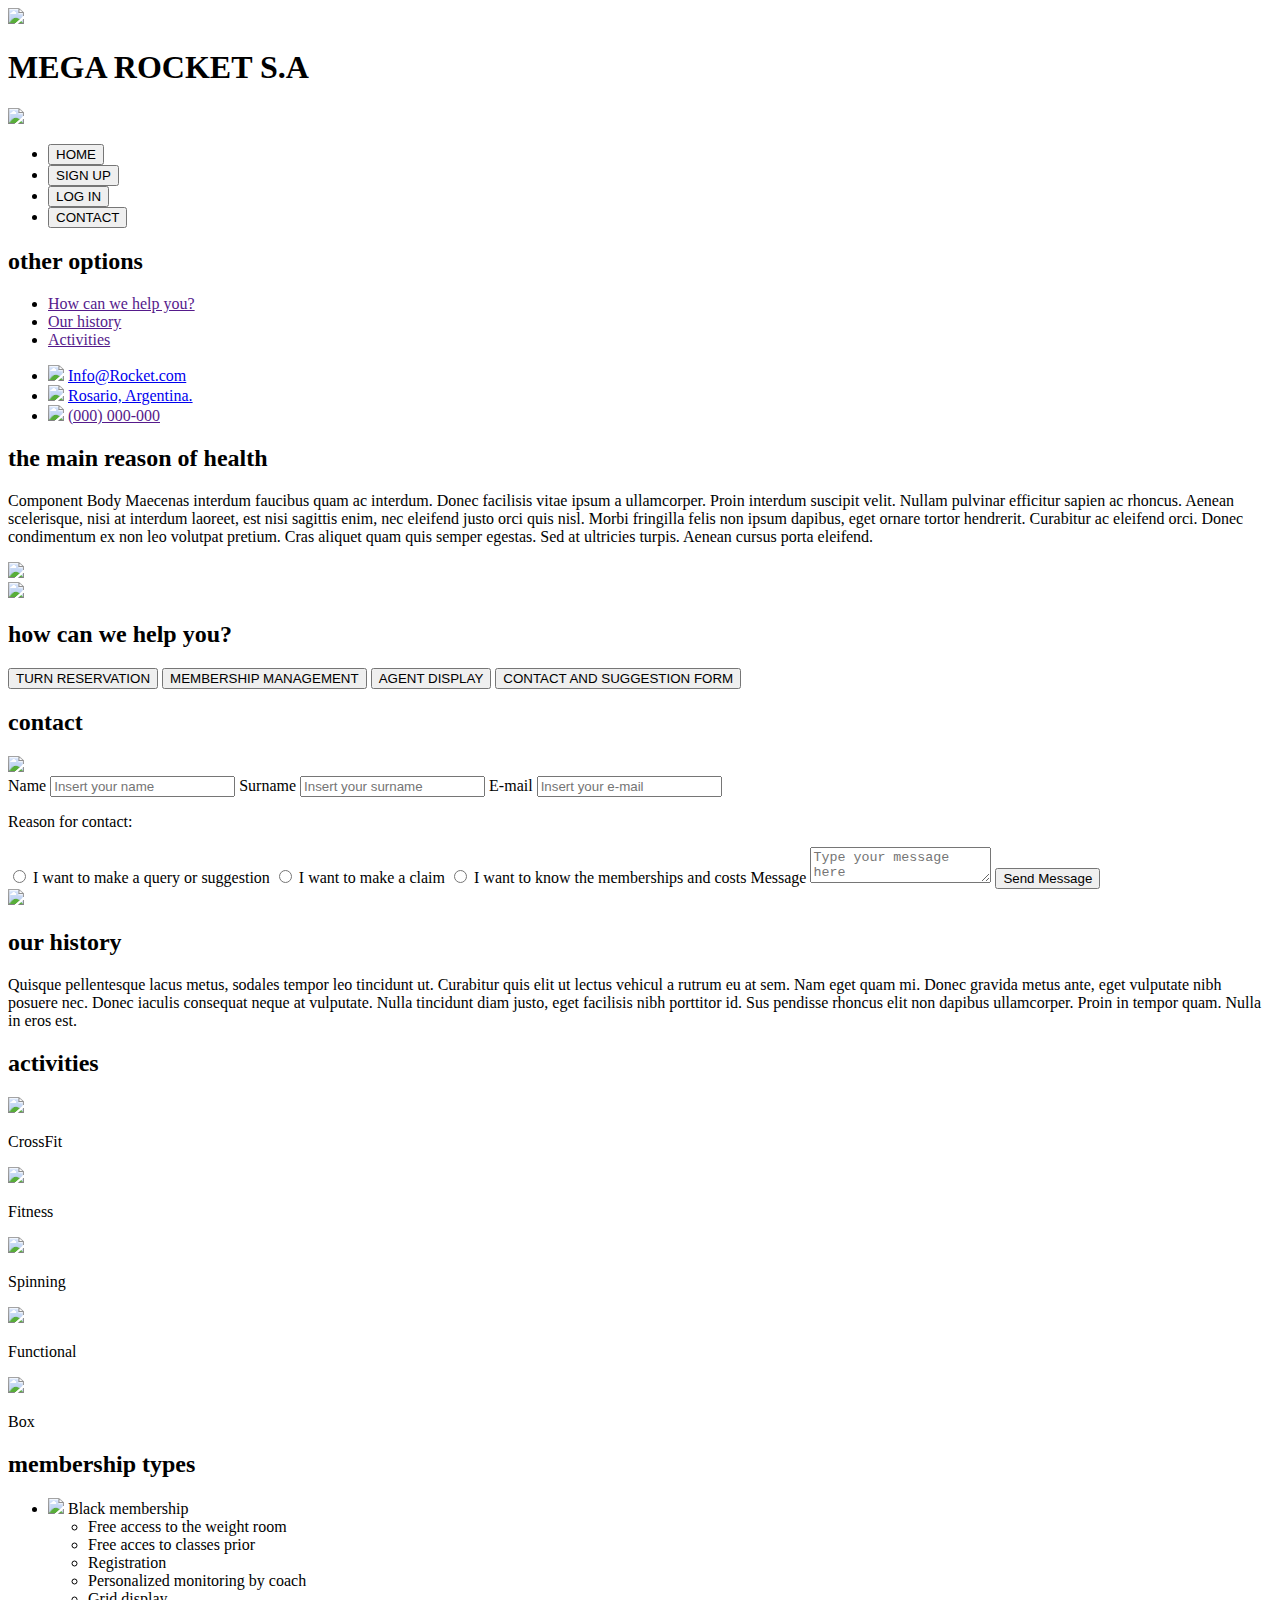
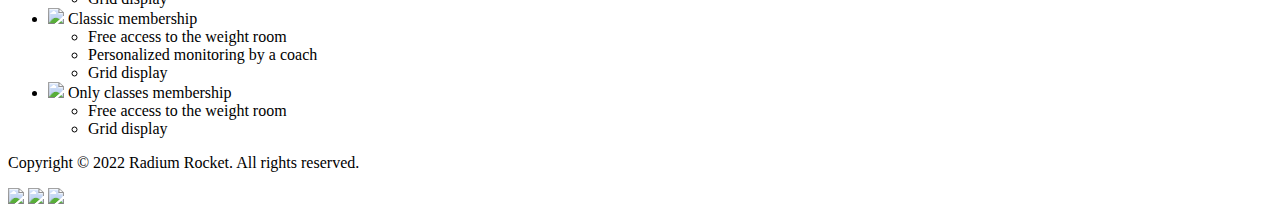
==== Week-02/index.html @ 7ac03368 "BaSP-W02-2023: Added the footer" ====
<!DOCTYPE html>
<html>
    <head>
        <title>Mega Rocket S.A</title>
    </head>
    <body>
        <header>
            <img Src="img/LOGO-RR 2 1.png">
            <h1>MEGA ROCKET S.A</h1>
         </header>
        <aside>
            <img src="img/LOGO-RR 1.jpg">
            <ul>
                <li><button type="button">HOME</button></li>
                <li><button type="button">SIGN UP</button></li>
                <li><button type="button">LOG IN</button></li>
                <li><button type="button">CONTACT</button></li>
            </ul>
            <h2>other options</h2>
            <ul>
                <li><a href="">How can we help you?</a></li>
                <li><a href="">Our history</a></li>
                <li><a href="">Activities</a></li>
            </ul>
            <ul>
                <li>
                    <img src="img/icon 1.png">
                    <a href="mailto:Info@Rocket.com">Info@Rocket.com</a>
                </li>
                <li>
                    <img src="img/icon 2.png">
                    <a href="https://www.google.com/maps/place/Rosario,+Santa+Fe/@-32.9520457,-60.76668,12z/data=!3m1!4
                    b1!4m6!3m5!1s0x95b6539335d7d75b:0xec4086e90258a557!8m2!3d-32.9587022!4d-60.6930416!16zL20vMDJ0YjE3?
                    authuser=0" target="_blank">Rosario, Argentina.</a>
                </li>
                <li>
                    <img src="img/icon 3.png">
                    <a href="">(000) 000-000</a>
                </li>
            </ul>
        </aside>
        <section>
            <h2>the main reason of health</h2>
            <p>
            Component Body Maecenas interdum faucibus quam ac interdum. Donec facilisis vitae ipsum a ullamcorper.
             Proin interdum suscipit velit. Nullam pulvinar efficitur sapien ac rhoncus. Aenean scelerisque, nisi at 
             interdum laoreet, est nisi sagittis enim, nec eleifend justo orci quis nisl. Morbi fringilla felis non 
             ipsum dapibus, eget ornare tortor hendrerit. Curabitur ac eleifend orci. Donec condimentum ex non leo 
             volutpat pretium. Cras aliquet quam quis semper egestas. Sed at ultricies turpis. Aenean cursus porta 
             eleifend.
            </p>
            <img src="img/img 1.png">
        </section>
        <section>
            <img src="img/img 2.png">
            <h2>how can we help you?</h2>
            <button>TURN RESERVATION</button>
            <button>MEMBERSHIP MANAGEMENT</button>
            <button>AGENT DISPLAY</button>
            <button>CONTACT AND SUGGESTION FORM</button>
        </section>
        <section>
            <h2>contact</h2>
            <img src="img/icon 1.png">
            <form>
                <label>Name</label>
                <input type="text" placeholder="Insert your name" required>
                <label>Surname</label>
                <input type="text" placeholder="Insert your surname" required>
                <label>E-mail</label>
                <input type="text" placeholder="Insert your e-mail" required> 
                <p>Reason for contact:</p>
                <input type="radio" name="reason_contact" value="query_suggestion" required>
                <label>I want to make a query or suggestion</label>
                <input type="radio" name="reason_contact" value="claim">
                <label>I want to make a claim</label>
                <input type="radio" name="reason_contact" value="memberships">
                <label>I want to know the memberships and costs</label>
                <label>Message</label>
                <textarea placeholder="Type your message here" required></textarea>
                <input type="submit" value="Send Message">
            </form>
        </section>
        <section>
            <img src="img/img 3.png">
            <h2>our history</h2>
            <p>
                Quisque pellentesque lacus metus, sodales tempor leo tincidunt ut. Curabitur quis elit ut lectus vehicul
                a rutrum eu at sem. Nam eget quam mi. Donec gravida metus ante, eget vulputate nibh posuere nec. Donec 
                iaculis consequat neque at vulputate. Nulla tincidunt diam justo, eget facilisis nibh porttitor id. Sus
                pendisse rhoncus elit non dapibus ullamcorper. Proin in tempor quam. Nulla in eros est.
            </p>
        </section>
        <section>
            <h2>activities</h2>
            <img src="img/icon 4.png"> 
            <p>CrossFit</p>
            <img src="img/icon 5.png"> 
            <p>Fitness</p>
            <img src="img/icon 6.png"> 
            <p>Spinning</p>
            <img src="img/icon 7.png"> 
            <p>Functional</p>
            <img src="img/icon 8.png"> 
            <p>Box</p>
        </section>
        <section>
            <h2>membership types</h2>
            <ul>
                <li>
                    <img src="img/icon 9.png">
                    Black membership
                    <ul>
                        <li>Free access to the weight room</li>
                        <li>Free acces to classes prior</li>
                        <li>Registration</li>
                        <li>Personalized monitoring by coach</li>
                        <li>Grid display</li>
                    </ul>
                </li>
                <li>
                    <img src="img/icon 10.png">
                    Classic membership
                    <ul>
                        <li>Free access to the weight room</li>
                        <li>Personalized monitoring by a coach</li>
                        <li>Grid display</li>
                    </ul>
                </li>
                <li>
                    <img src="img/icon 11.png">
                    Only classes membership
                    <ul>
                        <li>Free access to the weight room</li>
                        <li>Grid display</li>
                    </ul>
                </li>
            </ul>
        </section>
    </body>
    <footer>
        <p>Copyright © 2022 Radium Rocket. All rights reserved.</p>
        <a href="mailto:Info@Rocket.com" target="_blank"></a><img src="img/img 4.png"></a>
        <a href="https://facebook.com" target="_blank"></a><img src="img/img 5.png"></a>
        <a href="https://instagram.com" target="_blank"></a><img src="img/img 6.png"></a>
    </footer>
</html>
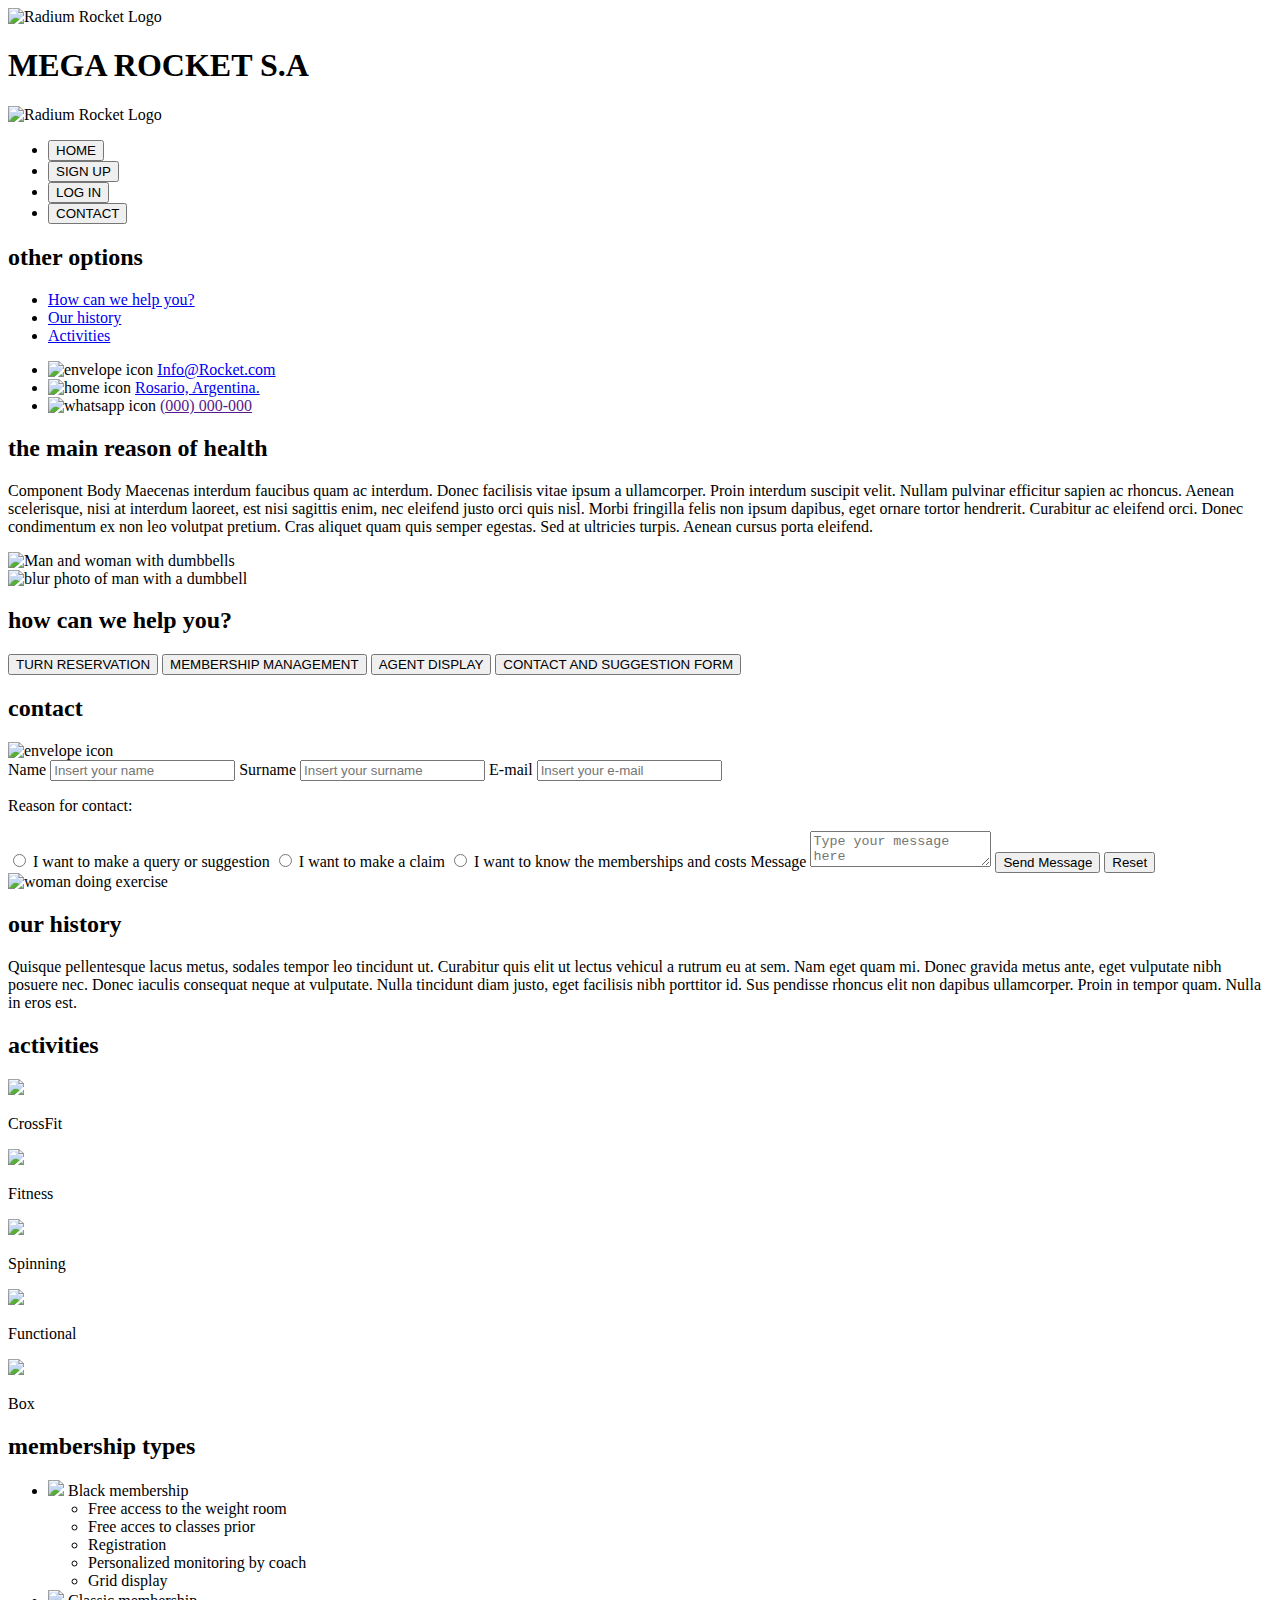
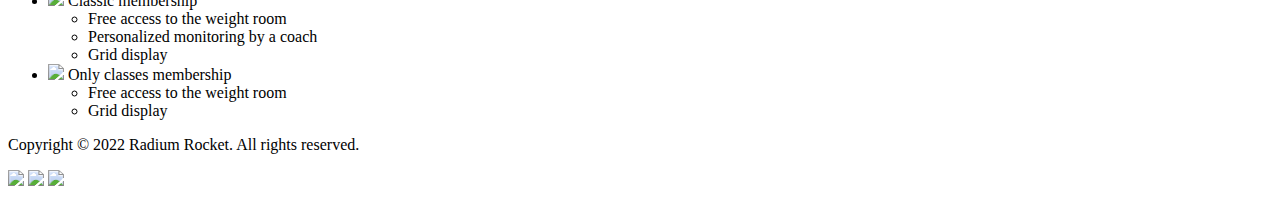
==== commit 2115b78e: "BaSP-W02-2023: Added id to some elements and alt at the images" ====
--- a/Week-02/index.html
+++ b/Week-02/index.html
@@ -5,11 +5,11 @@
     </head>
     <body>
         <header>
-            <img Src="img/LOGO-RR 2 1.png">
+            <img Src="img/logo-radium-2.png" alt="Radium Rocket Logo">
             <h1>MEGA ROCKET S.A</h1>
          </header>
         <aside>
-            <img src="img/LOGO-RR 1.jpg">
+            <img src="img/logo-radium-1.jpg" alt="Radium Rocket Logo">
             <ul>
                 <li><button type="button">HOME</button></li>
                 <li><button type="button">SIGN UP</button></li>
@@ -18,23 +18,23 @@
             </ul>
             <h2>other options</h2>
             <ul>
-                <li><a href="">How can we help you?</a></li>
-                <li><a href="">Our history</a></li>
-                <li><a href="">Activities</a></li>
+                <li><a href="#howCanWeHelpYou">How can we help you?</a></li>
+                <li><a href="#ourHistory">Our history</a></li>
+                <li><a href="#activities">Activities</a></li>
             </ul>
             <ul>
                 <li>
-                    <img src="img/icon 1.png">
+                    <img src="img/icon-contact.png" alt="envelope icon">
                     <a href="mailto:Info@Rocket.com">Info@Rocket.com</a>
                 </li>
                 <li>
-                    <img src="img/icon 2.png">
+                    <img src="img/icon-home.png" alt="home icon">
                     <a href="https://www.google.com/maps/place/Rosario,+Santa+Fe/@-32.9520457,-60.76668,12z/data=!3m1!4
                     b1!4m6!3m5!1s0x95b6539335d7d75b:0xec4086e90258a557!8m2!3d-32.9587022!4d-60.6930416!16zL20vMDJ0YjE3?
                     authuser=0" target="_blank">Rosario, Argentina.</a>
                 </li>
                 <li>
-                    <img src="img/icon 3.png">
+                    <img src="img/icon-whatsapp.png" alt="whatsapp icon">
                     <a href="">(000) 000-000</a>
                 </li>
             </ul>
@@ -49,19 +49,19 @@
              volutpat pretium. Cras aliquet quam quis semper egestas. Sed at ultricies turpis. Aenean cursus porta 
              eleifend.
             </p>
-            <img src="img/img 1.png">
+            <img src="img/img-landing-1.png" alt="Man and woman with dumbbells">
         </section>
         <section>
-            <img src="img/img 2.png">
-            <h2>how can we help you?</h2>
-            <button>TURN RESERVATION</button>
-            <button>MEMBERSHIP MANAGEMENT</button>
-            <button>AGENT DISPLAY</button>
-            <button>CONTACT AND SUGGESTION FORM</button>
+            <img src="img/img-landing-2.png" alt="blur photo of man with a dumbbell">
+            <h2 id="howCanWeHelpYou">how can we help you?</h2>
+            <button type="button">TURN RESERVATION</button>
+            <button type="button">MEMBERSHIP MANAGEMENT</button>
+            <button type="button">AGENT DISPLAY</button>
+            <button type="button">CONTACT AND SUGGESTION FORM</button>
         </section>
         <section>
-            <h2>contact</h2>
-            <img src="img/icon 1.png">
+            <h2 id="contact">contact</h2>
+            <img src="img/icon-contact.png" alt="envelope icon">
             <form>
                 <label>Name</label>
                 <input type="text" placeholder="Insert your name" required>
@@ -79,11 +79,12 @@
                 <label>Message</label>
                 <textarea placeholder="Type your message here" required></textarea>
                 <input type="submit" value="Send Message">
+                <input type="button" value="Reset">
             </form>
         </section>
         <section>
-            <img src="img/img 3.png">
-            <h2>our history</h2>
+            <img src="img/img-landing-3.png" alt="woman doing exercise">
+            <h2 id="ourHistory">our history</h2>
             <p>
                 Quisque pellentesque lacus metus, sodales tempor leo tincidunt ut. Curabitur quis elit ut lectus vehicul
                 a rutrum eu at sem. Nam eget quam mi. Donec gravida metus ante, eget vulputate nibh posuere nec. Donec 
@@ -92,23 +93,23 @@
             </p>
         </section>
         <section>
-            <h2>activities</h2>
-            <img src="img/icon 4.png"> 
+            <h2 id="activities">activities</h2>
+            <img src="img/icon-crossfit.png"> 
             <p>CrossFit</p>
-            <img src="img/icon 5.png"> 
+            <img src="img/icon-fitness.png"> 
             <p>Fitness</p>
-            <img src="img/icon 6.png"> 
+            <img src="img/icon-spinning.png"> 
             <p>Spinning</p>
-            <img src="img/icon 7.png"> 
+            <img src="img/icon-functional.png"> 
             <p>Functional</p>
-            <img src="img/icon 8.png"> 
+            <img src="img/icon-boxing.png"> 
             <p>Box</p>
         </section>
         <section>
-            <h2>membership types</h2>
+            <h2 id="membershipTypes">membership types</h2>
             <ul>
                 <li>
-                    <img src="img/icon 9.png">
+                    <img src="img/icon-black-membership.png">
                     Black membership
                     <ul>
                         <li>Free access to the weight room</li>
@@ -119,7 +120,7 @@
                     </ul>
                 </li>
                 <li>
-                    <img src="img/icon 10.png">
+                    <img src="img/icon-classic-membership.png">
                     Classic membership
                     <ul>
                         <li>Free access to the weight room</li>
@@ -128,7 +129,7 @@
                     </ul>
                 </li>
                 <li>
-                    <img src="img/icon 11.png">
+                    <img src="img/icon-only-classes-membership.png">
                     Only classes membership
                     <ul>
                         <li>Free access to the weight room</li>
@@ -140,8 +141,8 @@
     </body>
     <footer>
         <p>Copyright © 2022 Radium Rocket. All rights reserved.</p>
-        <a href="mailto:Info@Rocket.com" target="_blank"></a><img src="img/img 4.png"></a>
-        <a href="https://facebook.com" target="_blank"></a><img src="img/img 5.png"></a>
-        <a href="https://instagram.com" target="_blank"></a><img src="img/img 6.png"></a>
+        <a href="mailto:Info@Rocket.com" target="_blank"><img src="img/icon-gmail.png"></a>
+        <a href="https://www.facebook.com/" target="_blank"><img src="img/icon-facebook.png"></a>
+        <a href="https://www.instagram.com" target="_blank"><img src="img/icon-instagram.png"></a>
     </footer>
 </html>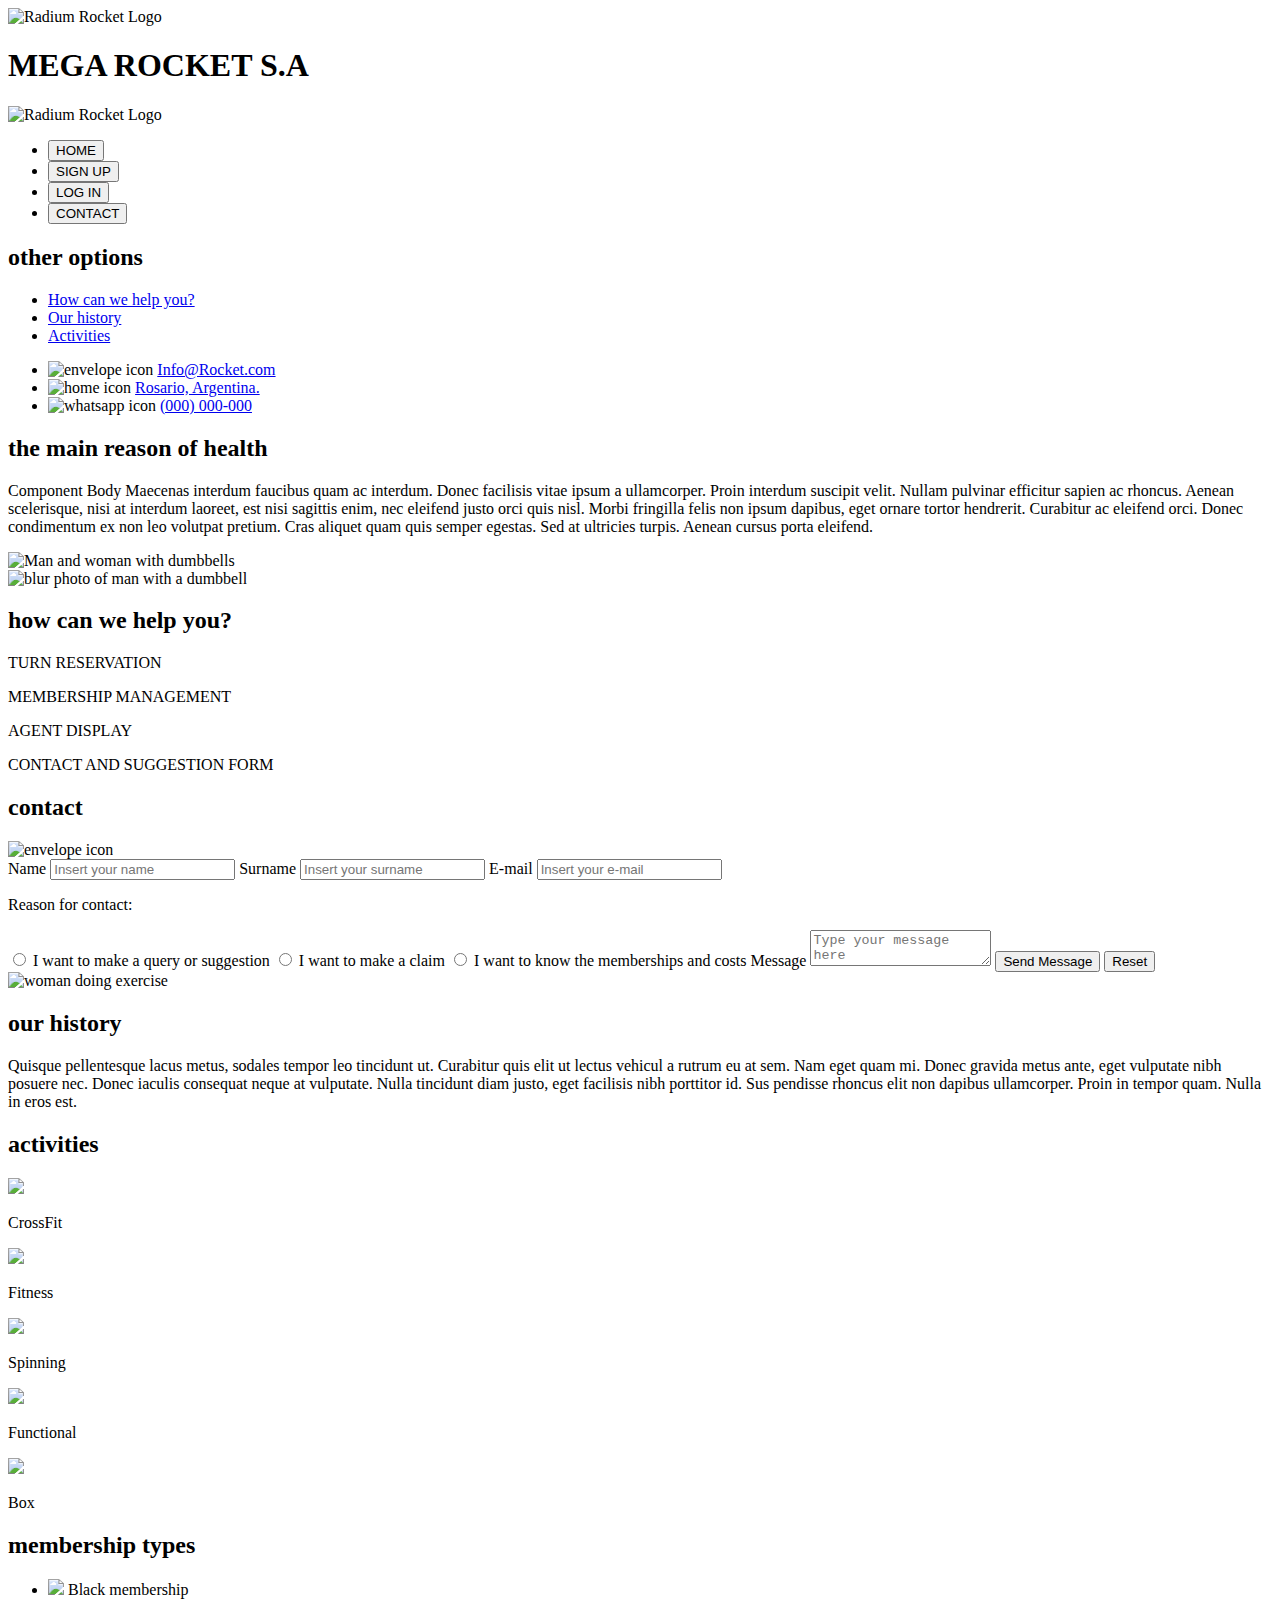
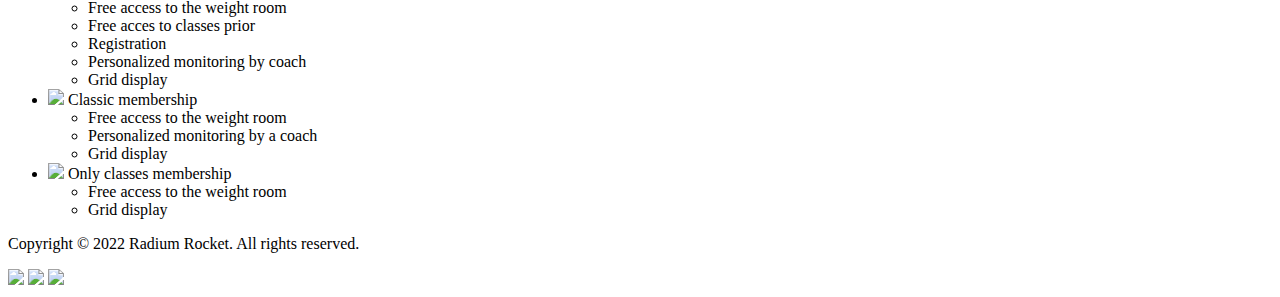
==== commit fdd02f38: "BaSP-W02-2023: Corrected position of footer and deleted buttons from section" ====
--- a/Week-02/index.html
+++ b/Week-02/index.html
@@ -10,18 +10,20 @@
          </header>
         <aside>
             <img src="img/logo-radium-1.jpg" alt="Radium Rocket Logo">
-            <ul>
-                <li><button type="button">HOME</button></li>
-                <li><button type="button">SIGN UP</button></li>
-                <li><button type="button">LOG IN</button></li>
-                <li><button type="button">CONTACT</button></li>
-            </ul>
-            <h2>other options</h2>
-            <ul>
-                <li><a href="#howCanWeHelpYou">How can we help you?</a></li>
-                <li><a href="#ourHistory">Our history</a></li>
-                <li><a href="#activities">Activities</a></li>
-            </ul>
+            <nav>
+                <ul>
+                    <li><button type="button">HOME</button></li>
+                    <li><button type="button">SIGN UP</button></li>
+                    <li><button type="button">LOG IN</button></li>
+                    <li><button type="button">CONTACT</button></li>
+                </ul>
+                <h2>other options</h2>
+                <ul>
+                    <li><a href="#howCanWeHelpYou">How can we help you?</a></li>
+                    <li><a href="#ourHistory">Our history</a></li>
+                    <li><a href="#activities">Activities</a></li>
+                </ul>
+            </nav>
             <ul>
                 <li>
                     <img src="img/icon-contact.png" alt="envelope icon">
@@ -35,7 +37,7 @@
                 </li>
                 <li>
                     <img src="img/icon-whatsapp.png" alt="whatsapp icon">
-                    <a href="">(000) 000-000</a>
+                    <a href="https://wa.me/" target="_blank">(000) 000-000</a>
                 </li>
             </ul>
         </aside>
@@ -54,10 +56,10 @@
         <section>
             <img src="img/img-landing-2.png" alt="blur photo of man with a dumbbell">
             <h2 id="howCanWeHelpYou">how can we help you?</h2>
-            <button type="button">TURN RESERVATION</button>
-            <button type="button">MEMBERSHIP MANAGEMENT</button>
-            <button type="button">AGENT DISPLAY</button>
-            <button type="button">CONTACT AND SUGGESTION FORM</button>
+            <p>TURN RESERVATION</p>
+            <p>MEMBERSHIP MANAGEMENT</p>
+            <p>AGENT DISPLAY</p>
+            <p>CONTACT AND SUGGESTION FORM</p>
         </section>
         <section>
             <h2 id="contact">contact</h2>
@@ -79,7 +81,7 @@
                 <label>Message</label>
                 <textarea placeholder="Type your message here" required></textarea>
                 <input type="submit" value="Send Message">
-                <input type="button" value="Reset">
+                <input type="reset" value="Reset">
             </form>
         </section>
         <section>
@@ -138,11 +140,11 @@
                 </li>
             </ul>
         </section>
+        <footer>
+            <p>Copyright © 2022 Radium Rocket. All rights reserved.</p>
+            <a href="mailto:Info@Rocket.com" target="_blank"><img src="img/icon-gmail.png"></a>
+            <a href="https://www.facebook.com/" target="_blank"><img src="img/icon-facebook.png"></a>
+            <a href="https://www.instagram.com" target="_blank"><img src="img/icon-instagram.png"></a>
+        </footer>
     </body>
-    <footer>
-        <p>Copyright © 2022 Radium Rocket. All rights reserved.</p>
-        <a href="mailto:Info@Rocket.com" target="_blank"><img src="img/icon-gmail.png"></a>
-        <a href="https://www.facebook.com/" target="_blank"><img src="img/icon-facebook.png"></a>
-        <a href="https://www.instagram.com" target="_blank"><img src="img/icon-instagram.png"></a>
-    </footer>
 </html>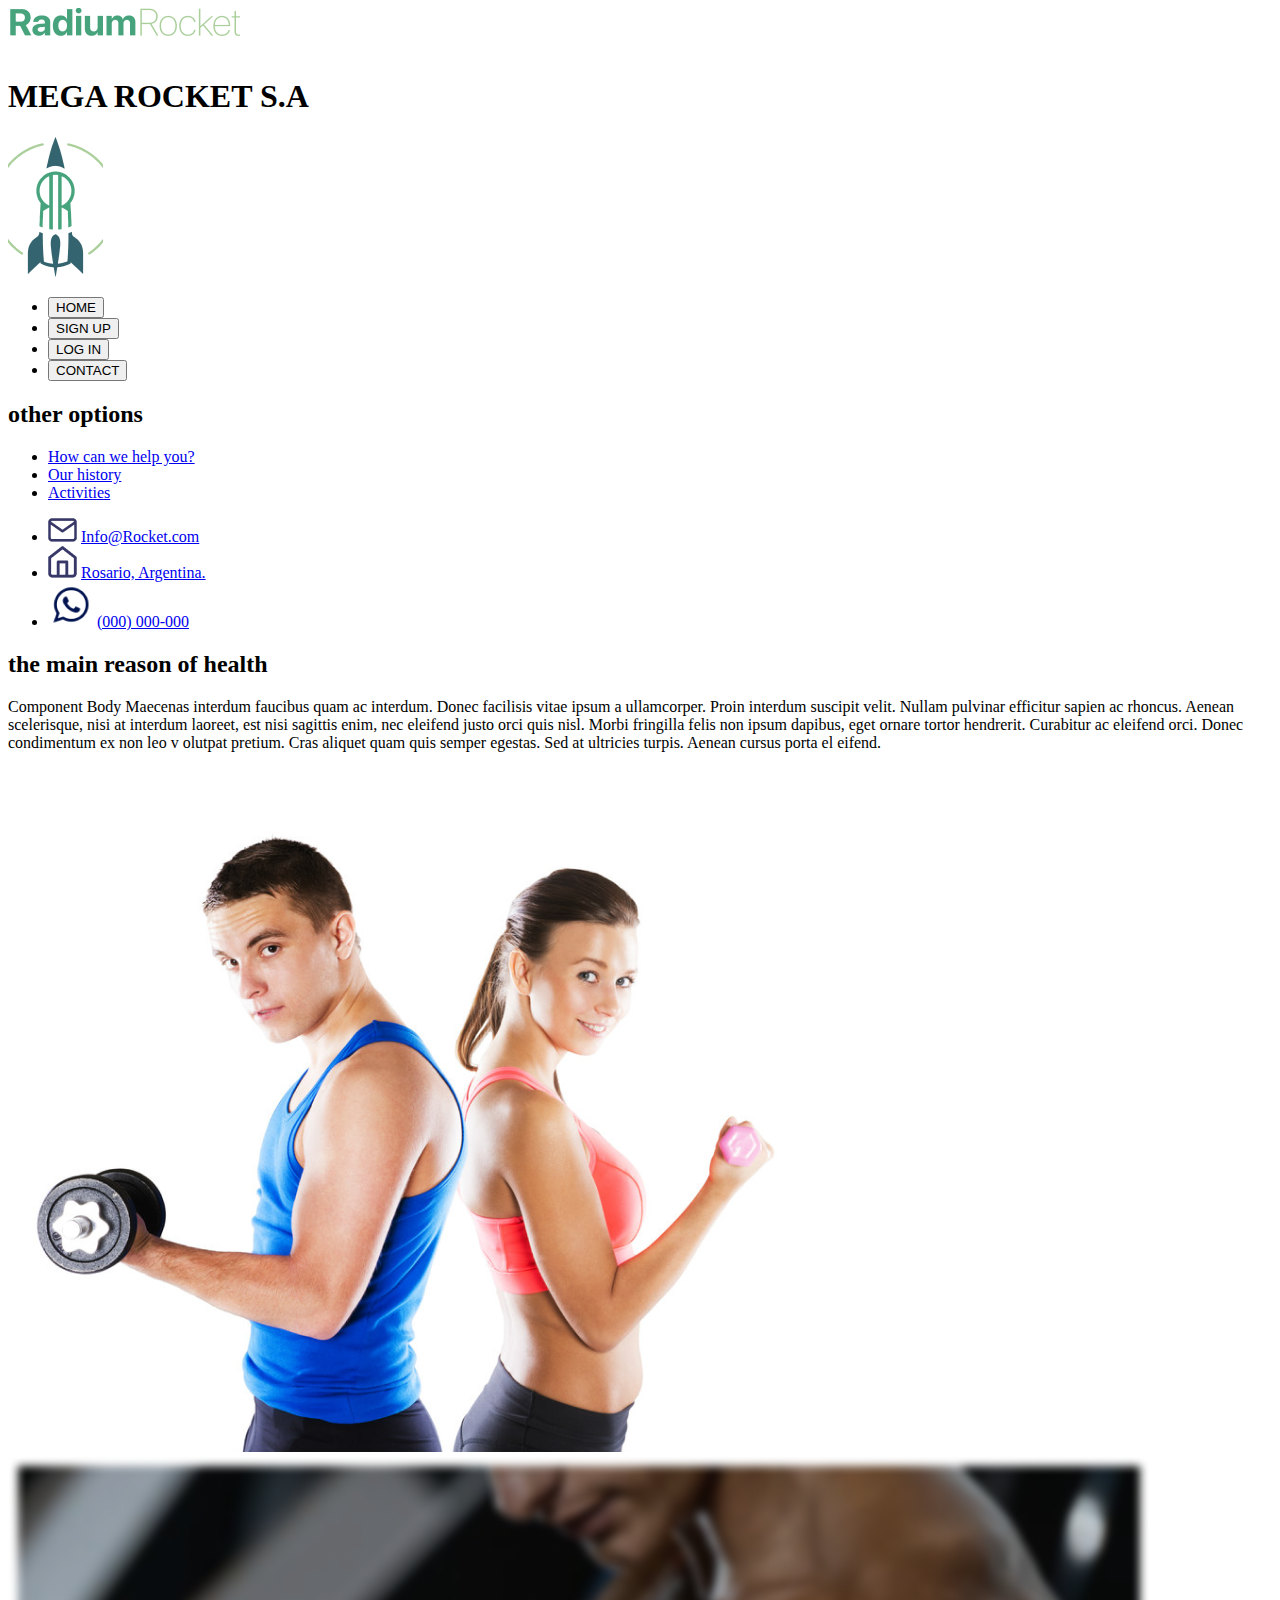
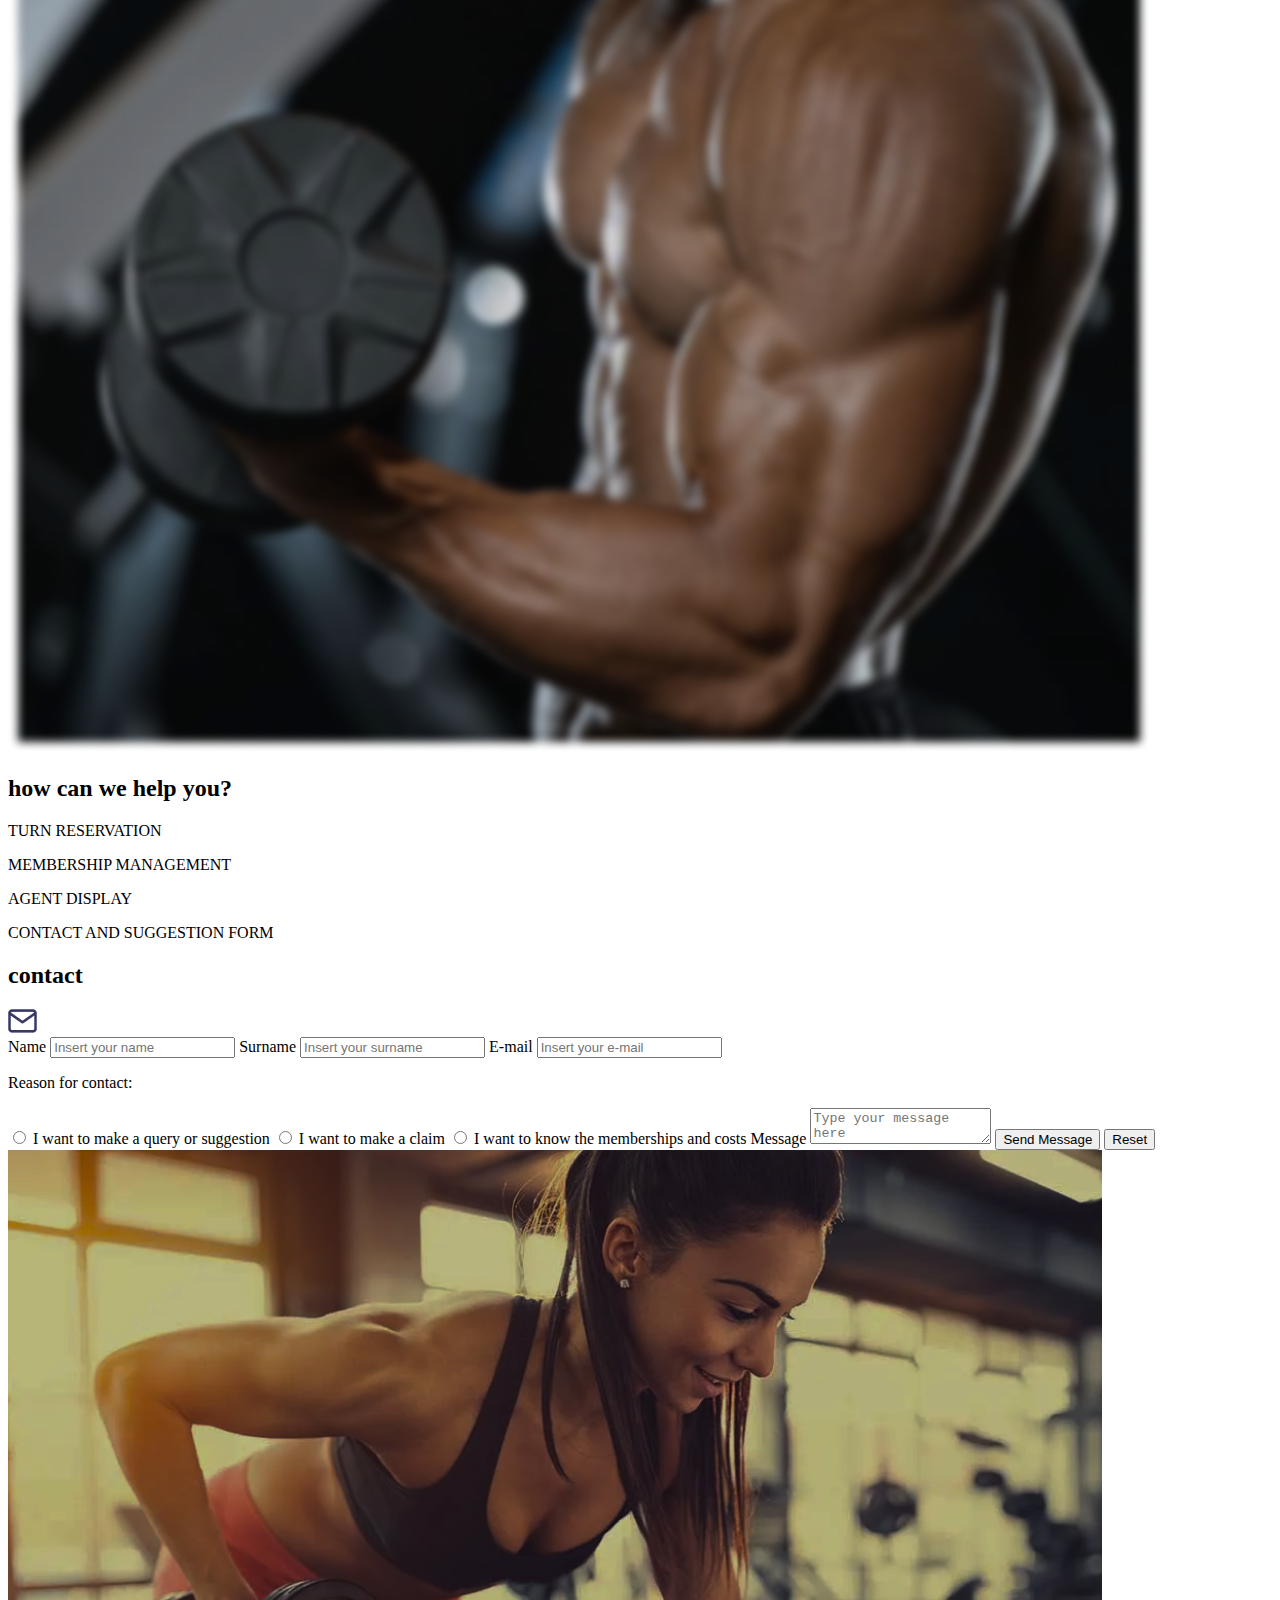
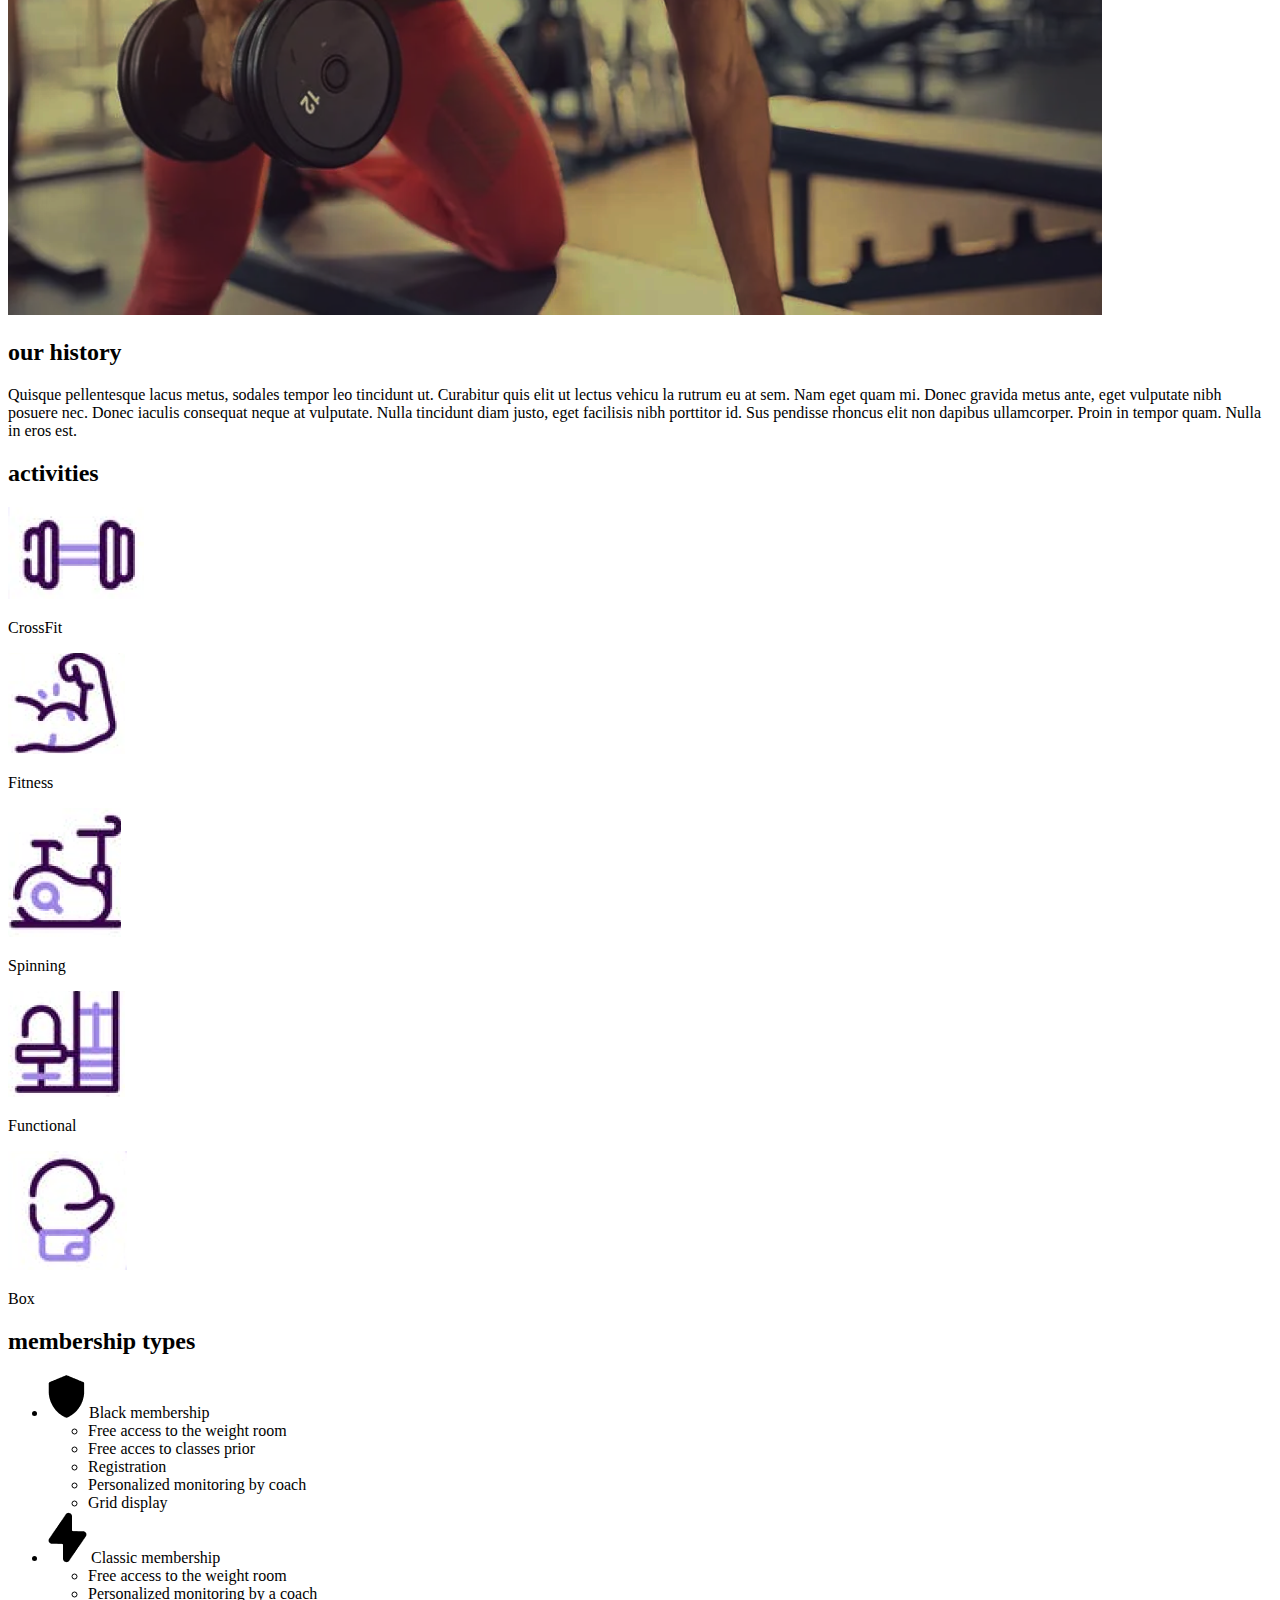
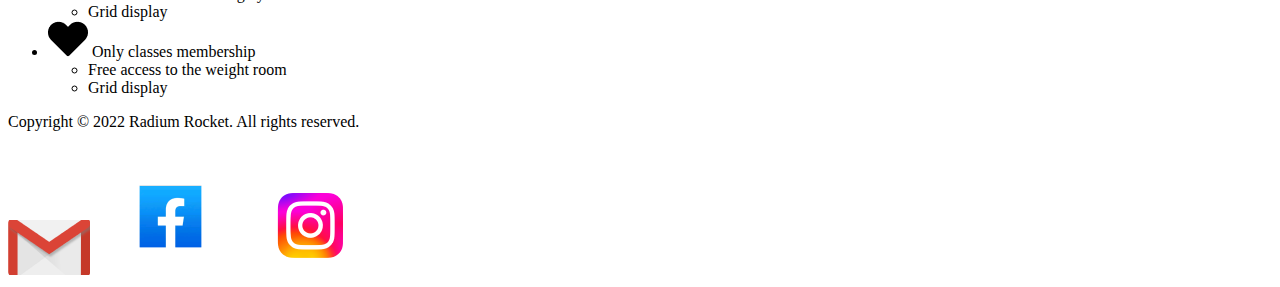
==== commit 330e0339: "BaSP-W02-2023: Corrected spaces and indentation errors" ====
--- a/Week-02/index.html
+++ b/Week-02/index.html
@@ -44,12 +44,12 @@
         <section>
             <h2>the main reason of health</h2>
             <p>
-            Component Body Maecenas interdum faucibus quam ac interdum. Donec facilisis vitae ipsum a ullamcorper.
-             Proin interdum suscipit velit. Nullam pulvinar efficitur sapien ac rhoncus. Aenean scelerisque, nisi at 
-             interdum laoreet, est nisi sagittis enim, nec eleifend justo orci quis nisl. Morbi fringilla felis non 
-             ipsum dapibus, eget ornare tortor hendrerit. Curabitur ac eleifend orci. Donec condimentum ex non leo 
-             volutpat pretium. Cras aliquet quam quis semper egestas. Sed at ultricies turpis. Aenean cursus porta 
-             eleifend.
+                Component Body Maecenas interdum faucibus quam ac interdum. Donec facilisis vitae ipsum a ullamcorper. 
+                Proin interdum suscipit velit. Nullam pulvinar efficitur sapien ac rhoncus. Aenean scelerisque, nisi at
+                interdum laoreet, est nisi sagittis enim, nec eleifend justo orci quis nisl. Morbi fringilla felis non 
+                ipsum dapibus, eget ornare tortor hendrerit. Curabitur ac eleifend orci. Donec condimentum ex non leo v
+                olutpat pretium. Cras aliquet quam quis semper egestas. Sed at ultricies turpis. Aenean cursus porta el
+                eifend.
             </p>
             <img src="img/img-landing-1.png" alt="Man and woman with dumbbells">
         </section>
@@ -88,8 +88,8 @@
             <img src="img/img-landing-3.png" alt="woman doing exercise">
             <h2 id="ourHistory">our history</h2>
             <p>
-                Quisque pellentesque lacus metus, sodales tempor leo tincidunt ut. Curabitur quis elit ut lectus vehicul
-                a rutrum eu at sem. Nam eget quam mi. Donec gravida metus ante, eget vulputate nibh posuere nec. Donec 
+                Quisque pellentesque lacus metus, sodales tempor leo tincidunt ut. Curabitur quis elit ut lectus vehicu
+                la rutrum eu at sem. Nam eget quam mi. Donec gravida metus ante, eget vulputate nibh posuere nec. Donec 
                 iaculis consequat neque at vulputate. Nulla tincidunt diam justo, eget facilisis nibh porttitor id. Sus
                 pendisse rhoncus elit non dapibus ullamcorper. Proin in tempor quam. Nulla in eros est.
             </p>
